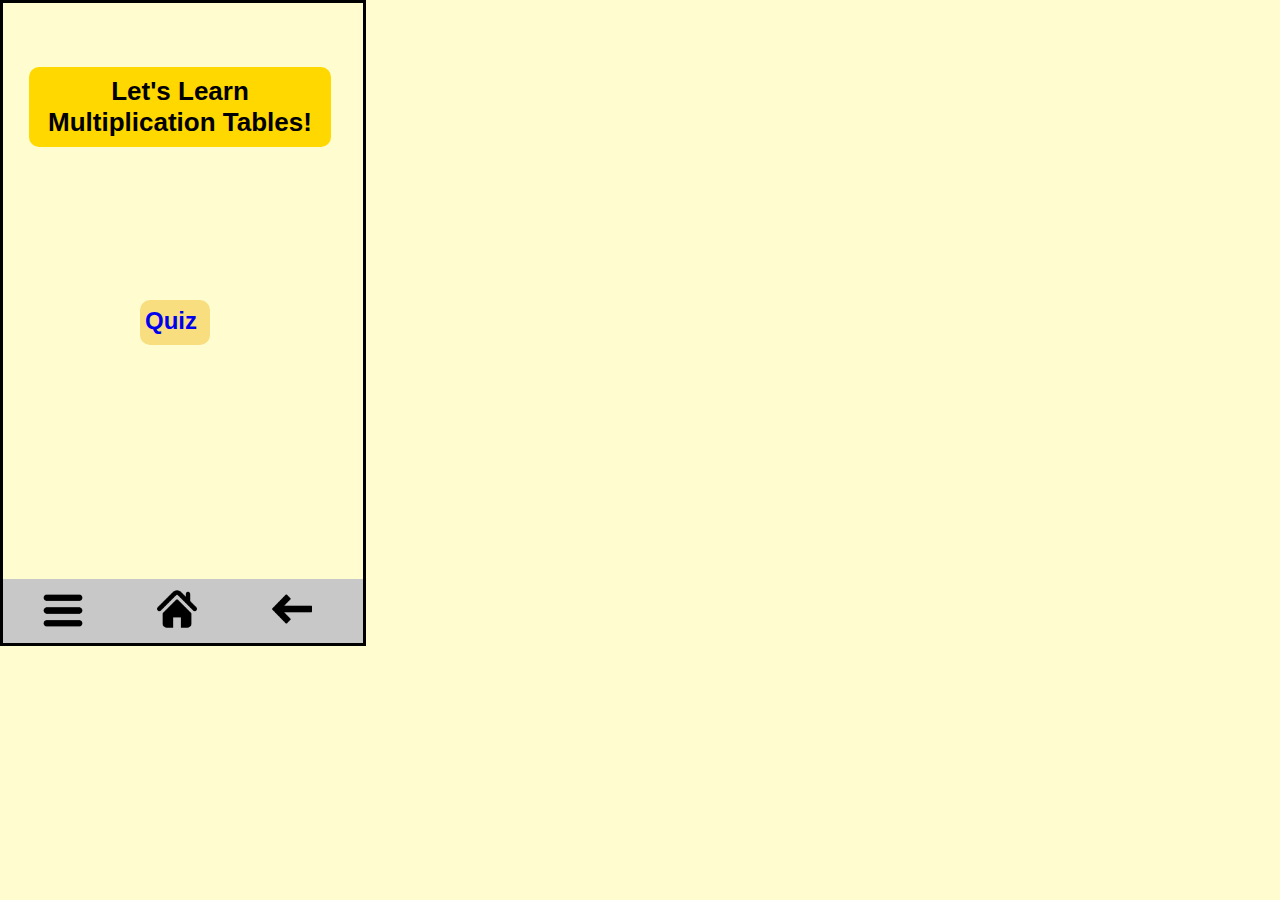
==== index.html @ 89ff995e "Add files via upload" ====
<!DOCTYPE html>
<html>
<head>
	<title>multiplication tables</title>
    <link rel="stylesheet" href="style.css">
</head>

<body>
    <div class="main-container">
    <div class="bg"> </div>
        <div class="title">
            <h1>Let's Learn<br>Multiplication Tables!</h1>
        </div>
        <div class="menu">
            <div class="quiz">
                <a href="quiz.html">
                    <h2>Quiz</h2>
                </a>    
            </div>
        </div>
    
        <div class="footer">
            <img src="menu.png" class="icon1">
            <a href="index.html"><img src="home.png" class="icon2"></a>
            <img src="arrow.png" class="icon3">
        </div>
    </div>
</body>
</html>
---- style.css ----
body {
    width: 360px;
    height: 640px;
    border: 3px solid;
    margin: 0px;
    background-color: #FFFDD0;
    font-family: 'Gill Sans', 'Gill Sans MT', Calibri, 'Trebuchet MS', sans-serif;
}
a {
    text-decoration: none;
}
a:visited {
    color: black;
}
/* index.html */
.main_container {
    
}

.title {
    position: absolute;
    width: 302px;
    height: 80px;
    left: 29px;
    top: 67px;

    background: #FFD800;
    border-radius: 10px;
}
.title h1 {
    font-size: 26px;
    text-align: center;
    margin-top: 9px;
}

.menu {
    display: flex;
    flex-direction: row;
    align-items: flex-start;
    padding: 5px 10px;
}

.quiz {
    position: absolute;
    width: 70px;
    height: 45px;
    top: 300px;
    left: 140px;
    background: #F8DE7E;
    border-radius: 10px;
}

.quiz h2 {
    margin-top: 7px;
    margin-left: 5px;
}

.footer {
    position: absolute;
    width: 360px;
    height: 64px;
    left: 3px;
    top: 579px;

    background: #C8C8C8;
}

.footer img{
    width: 40px;
    padding: 10px;
}
.icon1 {
    margin-left: 30px;
    height: 33px;
    margin-bottom: 2px;
}
.icon2 {
    margin-left: 50px;
}
.icon3 {
    margin-left: 50px;
}

/* subpages */
.header {
    position: absolute;
    width: 302px;
    height: 80px;
    left: 29px;
    top: 67px;
    background: #FFD800;
    border-radius: 10px;
}
.header h1 {
    font-size: 26px;
    text-align: center;
    padding-top: 8px;
}

/* quiz */
.board {
    position: absolute;
    width: 301px;
    height: 168px;
    left: 30px;
    top: 181px;

    background: #FFFFFF;
    mix-blend-mode: normal;
    text-align: center;
}

.num {
    width: 301px;
    height: 168px;
    text-align: center;
    font-size: 60px;
    font-family: 'Gill Sans', 'Gill Sans MT', Calibri, 'Trebuchet MS', sans-serif;
}

.answer {
    position: absolute;
    width: 247px;
    height: 35px;
    left: 30px;
    top: 400px;
}

.quizanswer {
    width: 247px;
    margin-top: -10px;
    font-size:20px;
    font-family: 'Gill Sans', 'Gill Sans MT', Calibri, 'Trebuchet MS', sans-serif;
}

.button {
    position: absolute;
    width: 86px;
    height: 45px;
    left: 30px;
    top: 500px;
    font-family: 'Gill Sans', 'Gill Sans MT', Calibri, 'Trebuchet MS', sans-serif;
}

.options {
    position: absolute;
    width: 184px;
    height: 45px;
    left: 80px;
    top: 400px;
    text-align: center;
}

.options h3 {
    background: #F8DE7E;
    border-radius: 10px;
    padding-top: 5px;
    padding-bottom: 5px;
}
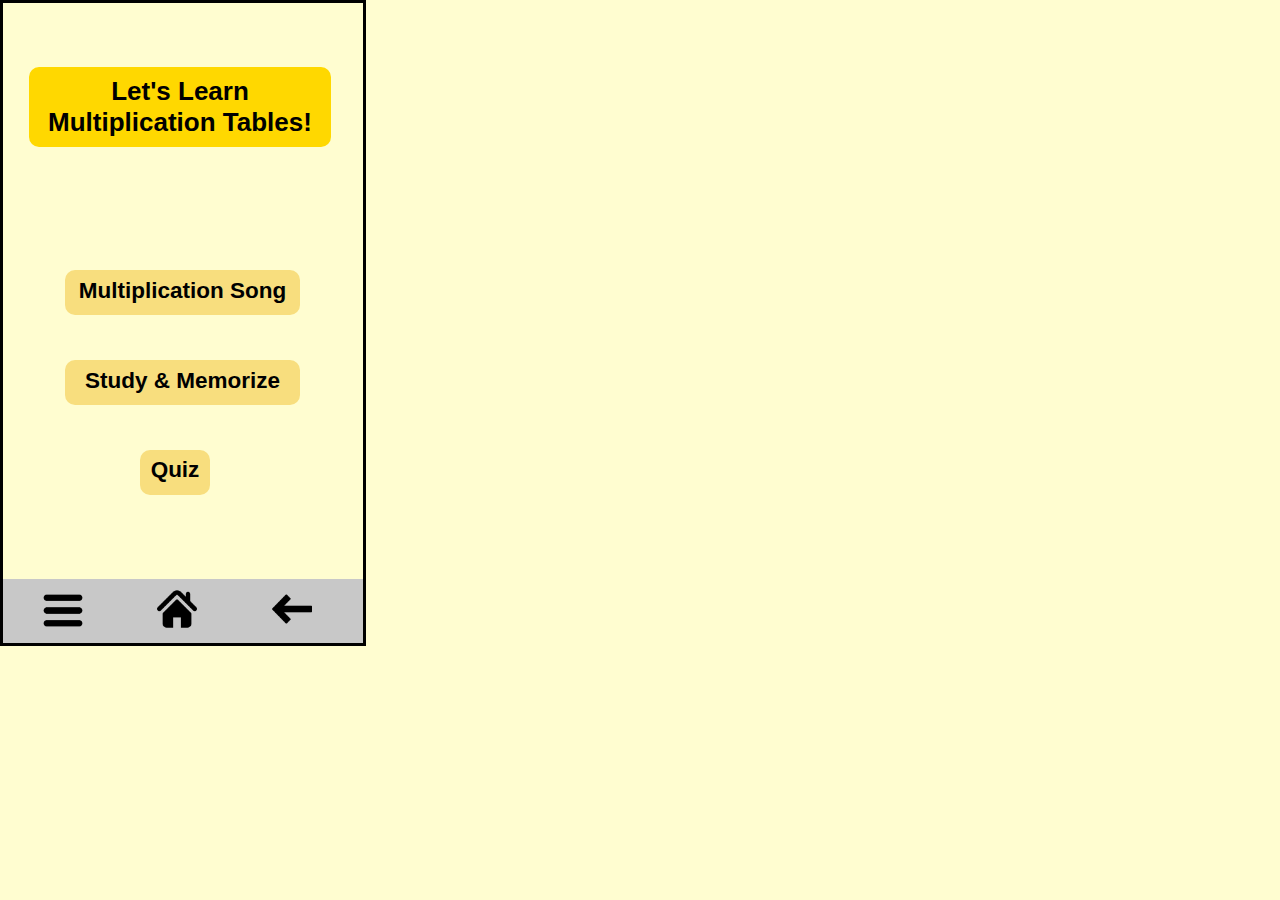
==== commit f36c9109: "Add files via upload" ====
--- a/index.html
+++ b/index.html
@@ -12,6 +12,16 @@
             <h1>Let's Learn<br>Multiplication Tables!</h1>
         </div>
         <div class="menu">
+            <div class="song">
+                <a href="song.html">
+                    <h2>Multiplication Song</h2>
+                </a>
+            </div>
+            <div class="mem">
+                <a href="mem.html">
+                    <h2>Study & Memorize</h2>
+                </a>
+            </div>
             <div class="quiz">
                 <a href="quiz.html">
                     <h2>Quiz</h2>
@@ -26,4 +36,4 @@
         </div>
     </div>
 </body>
-</html>
+</html>--- a/style.css
+++ b/style.css
@@ -7,16 +7,13 @@
     font-family: 'Gill Sans', 'Gill Sans MT', Calibri, 'Trebuchet MS', sans-serif;
 }
 a {
+    color: black;
     text-decoration: none;
 }
 a:visited {
     color: black;
 }
 /* index.html */
-.main_container {
-    
-}
-
 .title {
     position: absolute;
     width: 302px;
@@ -38,13 +35,40 @@
     flex-direction: row;
     align-items: flex-start;
     padding: 5px 10px;
+    font-size: 15px;
+    text-align: center;
+}
+.song {
+    position: absolute;
+    width: 235px;
+    height: 45px;
+    top: 270px;
+    left: 65px;
+    background: #F8DE7E;
+    border-radius: 10px;
+}
+.song h2 {
+    margin-top: 8px;
+}
+.mem {
+    position: absolute;
+    width: 235px;
+    height: 45px;
+    top: 360px;
+    left: 65px;
+    background: #F8DE7E;
+    border-radius: 10px;
+}
+
+.mem h2 {
+    margin-top: 8px;
 }
 
 .quiz {
     position: absolute;
     width: 70px;
     height: 45px;
-    top: 300px;
+    top: 450px;
     left: 140px;
     background: #F8DE7E;
     border-radius: 10px;
@@ -52,7 +76,6 @@
 
 .quiz h2 {
     margin-top: 7px;
-    margin-left: 5px;
 }
 
 .footer {
@@ -156,4 +179,117 @@
     border-radius: 10px;
     padding-top: 5px;
     padding-bottom: 5px;
+}
+
+/* song.html */
+.vid {
+    margin-top:190px;
+}
+
+.vid iframe{
+    width: 360px;
+    height: 196px;
+}
+
+.hmenu {
+    position: absolute;
+    width: 120px;
+    height: 50px;
+    left: 115px;
+    top: 470px;
+    text-align: center;
+    background: #F8DE7E;
+    border-radius: 10px;
+}
+.hmenu h3 {
+    font-size: 25px;
+    margin-top: 10px;
+}
+
+/*mem.html*/
+.askboard {
+    position: absolute;
+    width: 302px;
+    height: 176px;
+    left: 29px;
+    top: 185px;
+    text-align: center;
+    background: #FFFFFF;
+}
+
+.askboard h2 {
+    margin-top: 35px;
+}
+
+.choose {
+    position: absolute;
+    width: 247px;
+    height: 35px;
+    left: 30px;
+    top: 410px;
+    font-size: 13px;
+}
+
+.tableno {
+    position: absolute;
+    width: 250px;
+    height: 30px;
+    left: 55px;
+    top: 160px;
+    text-align: center;
+    background: #FFFFFF;
+    border: 0px;
+    font-size: 20px;
+    font-family: 'Gill Sans', 'Gill Sans MT', Calibri, 'Trebuchet MS', sans-serif;
+}
+
+.innerbox input {
+    position: absolute;
+    width: 250px;
+    height: 28px;
+    left: 55px;
+    top: 210px;
+    text-align: center;
+    border: 0px;
+    font-size: 20px;
+}
+.table2 {
+    margin-top: 30px;
+}
+.table3 {
+    margin-top: 60px;
+}
+.table4 {
+    margin-top: 90px;
+}
+.table5 {
+    margin-top: 120px;
+}
+.table6 {
+    margin-top: 150px;
+}
+.table7 {
+    margin-top: 180px;
+}
+.table8 {
+    margin-top: 210px;
+}
+.table9 {
+    margin-top: 240px;
+}
+
+.again {
+    position: absolute;
+    width: 130px;
+    height: 45px;
+    left: 110px;
+    top: 470px;
+    text-align: center;
+}
+
+.again h3 {
+    background: #F8DE7E;
+    border-radius: 10px;
+    padding-top: 5px;
+    padding-bottom: 5px;
 }